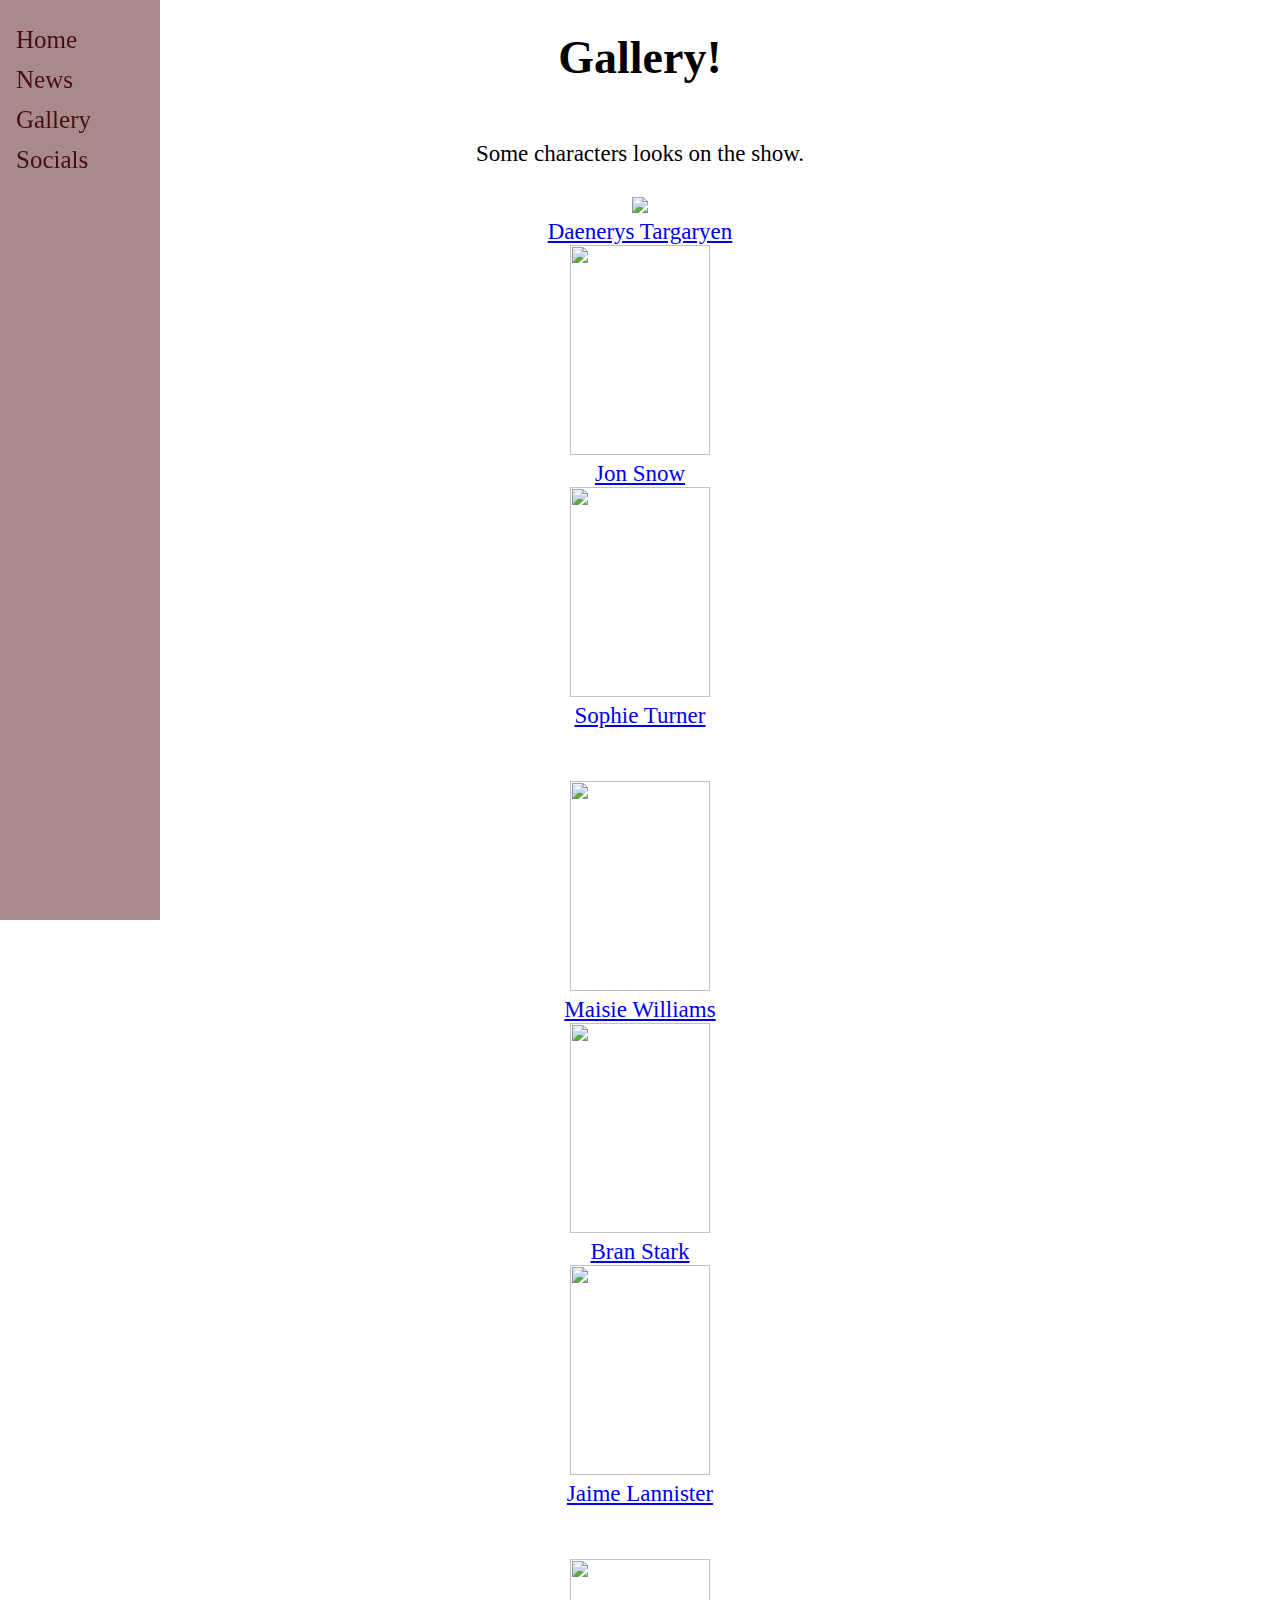
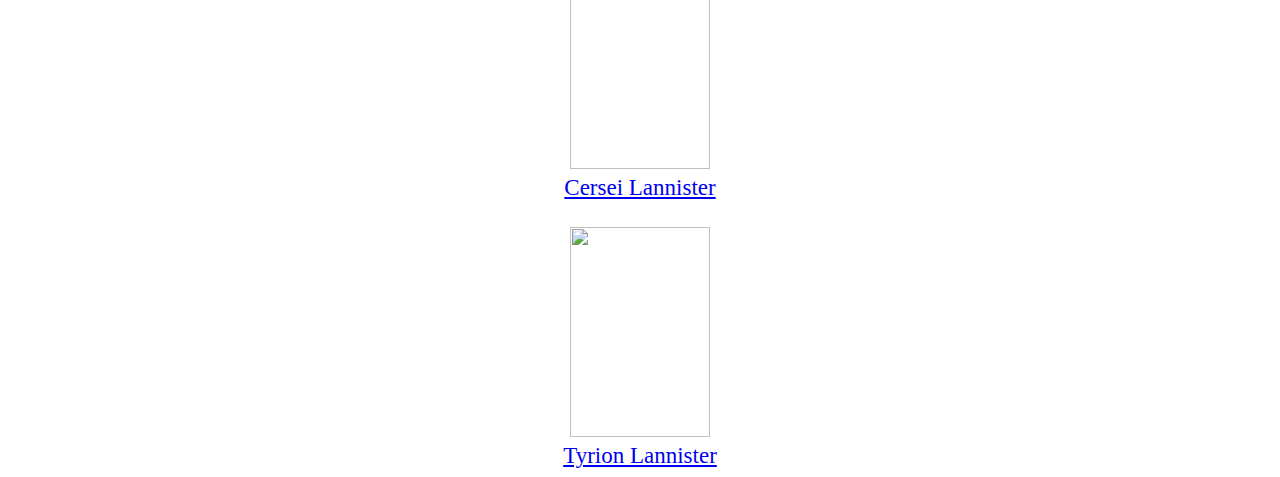
==== Gallery.html @ 54d1902a "Update Gallery.html" ====
<!doctype html>
<html>
<head>
    <title>Game Of Thrones Fan Website</title>
    <meta charset="utf-8">
    <link rel="stylesheet" href="stylesheet.css">
    <style>
    </style>
</head>
<body>
    <div class="sidenav">
        <a href="index.html">Home</a>
        <a href="news.html">News</a>
        <a href="Gallery.html">Gallery</a>
        <a href="socials.html">Socials</a>
    </div>
    <div class="images">
<h1>Gallery!</h1>
<br>Some characters looks on the show.</br>
<p1><br><img src="https://static.wikia.nocookie.net/game-of-thrones-fan/images/1/10/Daenerys_Targaryen.jpeg/revision/latest/top-crop/width/360/height/450?cb=20190505223806">
    <a href="https://gameofthrones.fandom.com/wiki/Daenerys_Targaryen">
        <br>Daenerys Targaryen</br></a>
    <img src="https://static.wikia.nocookie.net/gameofthrones/images/d/d0/JonSnow8x06.PNG/revision/latest?cb=20190714094440"width="140" height="210">
    <a href="https://gameofthrones.fandom.com/wiki/Jon_Snow">
        <br>Jon Snow</br></a>
    <img src="https://static.wikia.nocookie.net/gameofthrones/images/6/63/QueenSansa.PNG/revision/latest?cb=20210215100224"width="140" height="210">
    <a href="https://gameofthrones.fandom.com/wiki/Sansa_Stark">
        <br>Sophie Turner</br></a></br>
    <br><img src="https://static.wikia.nocookie.net/gameofthrones/images/b/be/AryaShipIronThrone.PNG/revision/latest?cb=20190520174300"width="140" height="210">
    <a href="https://gameofthrones.fandom.com/wiki/Arya_Stark">
        <br>Maisie Williams</br></a>
    <img src="https://static.wikia.nocookie.net/gameofthrones/images/8/81/KingBran.PNG/revision/latest?cb=20190520173855"width="140" height="210">
    <a href="https://gameofthrones.fandom.com/wiki/Bran_Stark">
        <br>Bran Stark</br></a>
    <img src="https://static.wikia.nocookie.net/gameofthrones/images/b/b8/Jaime_S8_redemption_infobox.png/revision/latest?cb=20190906020647"width="140" height="210">
    <a href="https://gameofthrones.fandom.com/wiki/Jaime_Lannister">
        <br>Jaime Lannister</br></a></br>
    <br><img src="https://static.wikia.nocookie.net/gameofthrones/images/b/b0/CERSEIBATTLEOFKINGSLANDING.PNG/revision/latest?cb=20190906021534"width="140" height="210">
    <a href="https://gameofthrones.fandom.com/wiki/Cersei_Lannister">
        <br>Cersei Lannister</br></a>
    <br><img src="https://static.wikia.nocookie.net/gameofthrones/images/9/95/HandoftheKingTyrionLannister.PNG/revision/latest?cb=20190520175204"width="140" height="210">
    <a href="https://gameofthrones.fandom.com/wiki/Tyrion_Lannister">
        <br>Tyrion Lannister</a></br></p1>

</div>
</body>
</html>
---- stylesheet.css ----
body {
    background-image: url("https://wallpapermemory.com/uploads/220/game-of-thrones-background-1080p-383441.jpg");
    background-size: cover;
    background-attachment: fixed;}
.sidenav {
    height: 100%; 
    width: 160px; 
    position: fixed; 
    z-index: 1; 
    top: 0; 
    left: 0;
    background-color: rgba(71, 5, 5, 0.466); 
    overflow-x: hidden;
    padding-top: 20px;
    }
      
.sidenav a  {
    padding: 6px 8px 6px 16px;
    text-decoration: none;
    font-size: 25px;
    color: #460e0e;
    display: block;
    }
      
.sidenav a:hover {
    color: #b46f6f;
    }
div.info{text-align: center;
         font-size: 23px;}
h2.houses{font-size: 25px;}
h3.houses{font-size: 25px;}
div.news{text-align: center;
         font-size: 23px;}
h2.hbo{font-size: 25px;}
div.images{text-align: center;
         font-size: 23px;}
div.socials{text-align: center;
         font-size: 23px;}
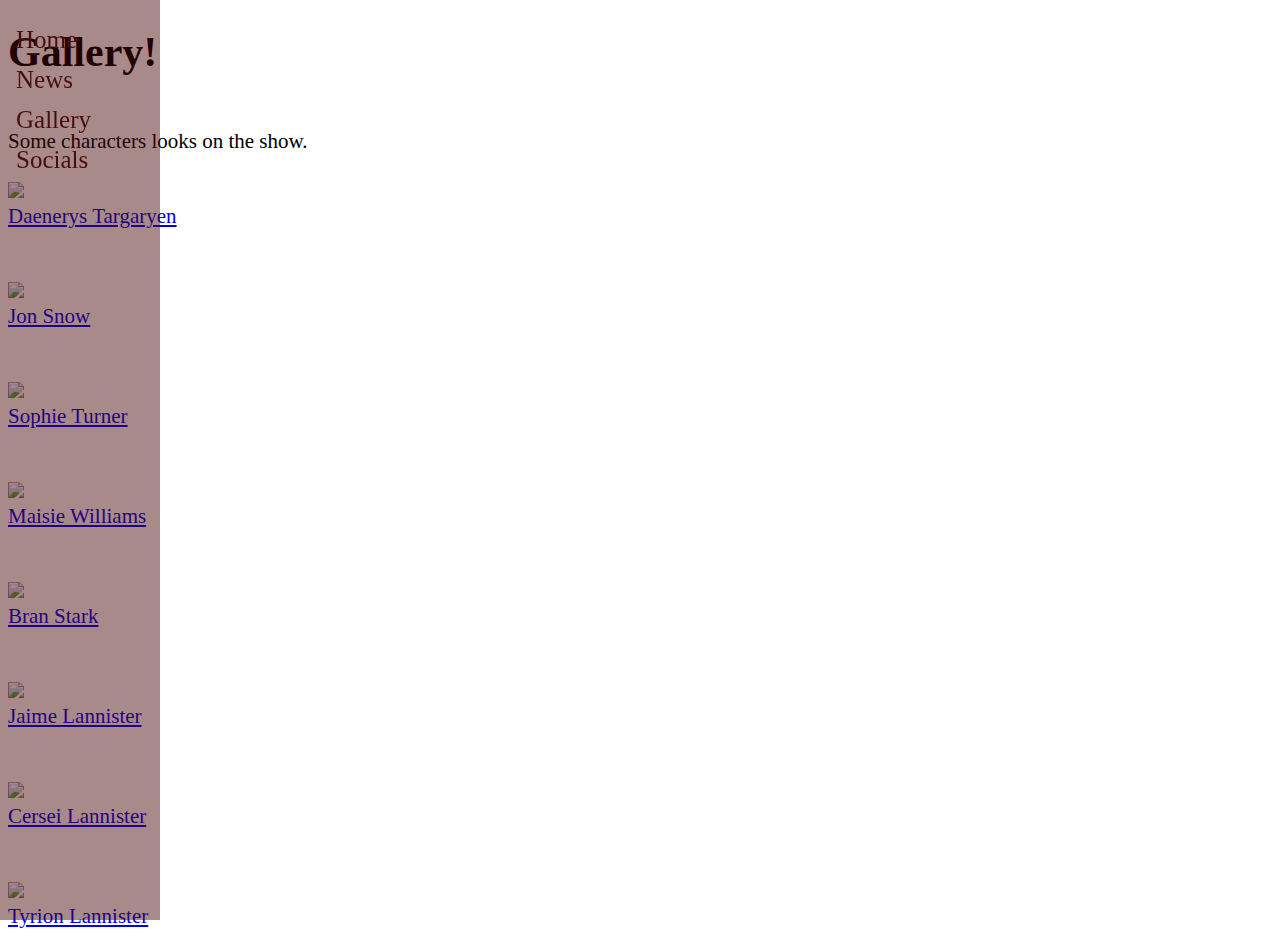
==== commit 25be562b: "Update Gallery.html" ====
--- a/Gallery.html
+++ b/Gallery.html
@@ -19,26 +19,26 @@
 <br>Some characters looks on the show.</br>
 <p1><br><img src="https://static.wikia.nocookie.net/game-of-thrones-fan/images/1/10/Daenerys_Targaryen.jpeg/revision/latest/top-crop/width/360/height/450?cb=20190505223806">
     <a href="https://gameofthrones.fandom.com/wiki/Daenerys_Targaryen">
-        <br>Daenerys Targaryen</br></a>
-    <img src="https://static.wikia.nocookie.net/gameofthrones/images/d/d0/JonSnow8x06.PNG/revision/latest?cb=20190714094440"width="140" height="210">
+        <br>Daenerys Targaryen</br></a></br>
+    <br><img src="https://static.wikia.nocookie.net/gameofthrones/images/d/d0/JonSnow8x06.PNG/revision/latest?cb=20190714094440">
     <a href="https://gameofthrones.fandom.com/wiki/Jon_Snow">
-        <br>Jon Snow</br></a>
-    <img src="https://static.wikia.nocookie.net/gameofthrones/images/6/63/QueenSansa.PNG/revision/latest?cb=20210215100224"width="140" height="210">
+        <br>Jon Snow</br></a></br>
+    <br><img src="https://static.wikia.nocookie.net/gameofthrones/images/6/63/QueenSansa.PNG/revision/latest?cb=20210215100224">
     <a href="https://gameofthrones.fandom.com/wiki/Sansa_Stark">
         <br>Sophie Turner</br></a></br>
-    <br><img src="https://static.wikia.nocookie.net/gameofthrones/images/b/be/AryaShipIronThrone.PNG/revision/latest?cb=20190520174300"width="140" height="210">
+    <br><img src="https://static.wikia.nocookie.net/gameofthrones/images/b/be/AryaShipIronThrone.PNG/revision/latest?cb=20190520174300">
     <a href="https://gameofthrones.fandom.com/wiki/Arya_Stark">
-        <br>Maisie Williams</br></a>
-    <img src="https://static.wikia.nocookie.net/gameofthrones/images/8/81/KingBran.PNG/revision/latest?cb=20190520173855"width="140" height="210">
+        <br>Maisie Williams</br></a></br>
+    <br><img src="https://static.wikia.nocookie.net/gameofthrones/images/8/81/KingBran.PNG/revision/latest?cb=20190520173855">
     <a href="https://gameofthrones.fandom.com/wiki/Bran_Stark">
-        <br>Bran Stark</br></a>
-    <img src="https://static.wikia.nocookie.net/gameofthrones/images/b/b8/Jaime_S8_redemption_infobox.png/revision/latest?cb=20190906020647"width="140" height="210">
+        <br>Bran Stark</br></a></br>
+    <br><img src="https://static.wikia.nocookie.net/gameofthrones/images/b/b8/Jaime_S8_redemption_infobox.png/revision/latest?cb=20190906020647">
     <a href="https://gameofthrones.fandom.com/wiki/Jaime_Lannister">
         <br>Jaime Lannister</br></a></br>
-    <br><img src="https://static.wikia.nocookie.net/gameofthrones/images/b/b0/CERSEIBATTLEOFKINGSLANDING.PNG/revision/latest?cb=20190906021534"width="140" height="210">
+    <br><img src="https://static.wikia.nocookie.net/gameofthrones/images/b/b0/CERSEIBATTLEOFKINGSLANDING.PNG/revision/latest?cb=20190906021534">
     <a href="https://gameofthrones.fandom.com/wiki/Cersei_Lannister">
-        <br>Cersei Lannister</br></a>
-    <br><img src="https://static.wikia.nocookie.net/gameofthrones/images/9/95/HandoftheKingTyrionLannister.PNG/revision/latest?cb=20190520175204"width="140" height="210">
+        <br>Cersei Lannister</br></a></br>
+    <br><img src="https://static.wikia.nocookie.net/gameofthrones/images/9/95/HandoftheKingTyrionLannister.PNG/revision/latest?cb=20190520175204">
     <a href="https://gameofthrones.fandom.com/wiki/Tyrion_Lannister">
         <br>Tyrion Lannister</a></br></p1>
 
--- a/stylesheet.css
+++ b/stylesheet.css
@@ -26,13 +26,13 @@
     color: #b46f6f;
     }
 div.info{text-align: center;
-         font-size: 23px;}
+         font-size: 21px;}
 h2.houses{font-size: 25px;}
 h3.houses{font-size: 25px;}
 div.news{text-align: center;
-         font-size: 23px;}
+         font-size: 21px;}
+div.images{text-align: 100%;
+         font-size: 21px;}
 h2.hbo{font-size: 25px;}
-div.images{text-align: center;
-         font-size: 23px;}
 div.socials{text-align: center;
-         font-size: 23px;}
+         font-size: 21px;}
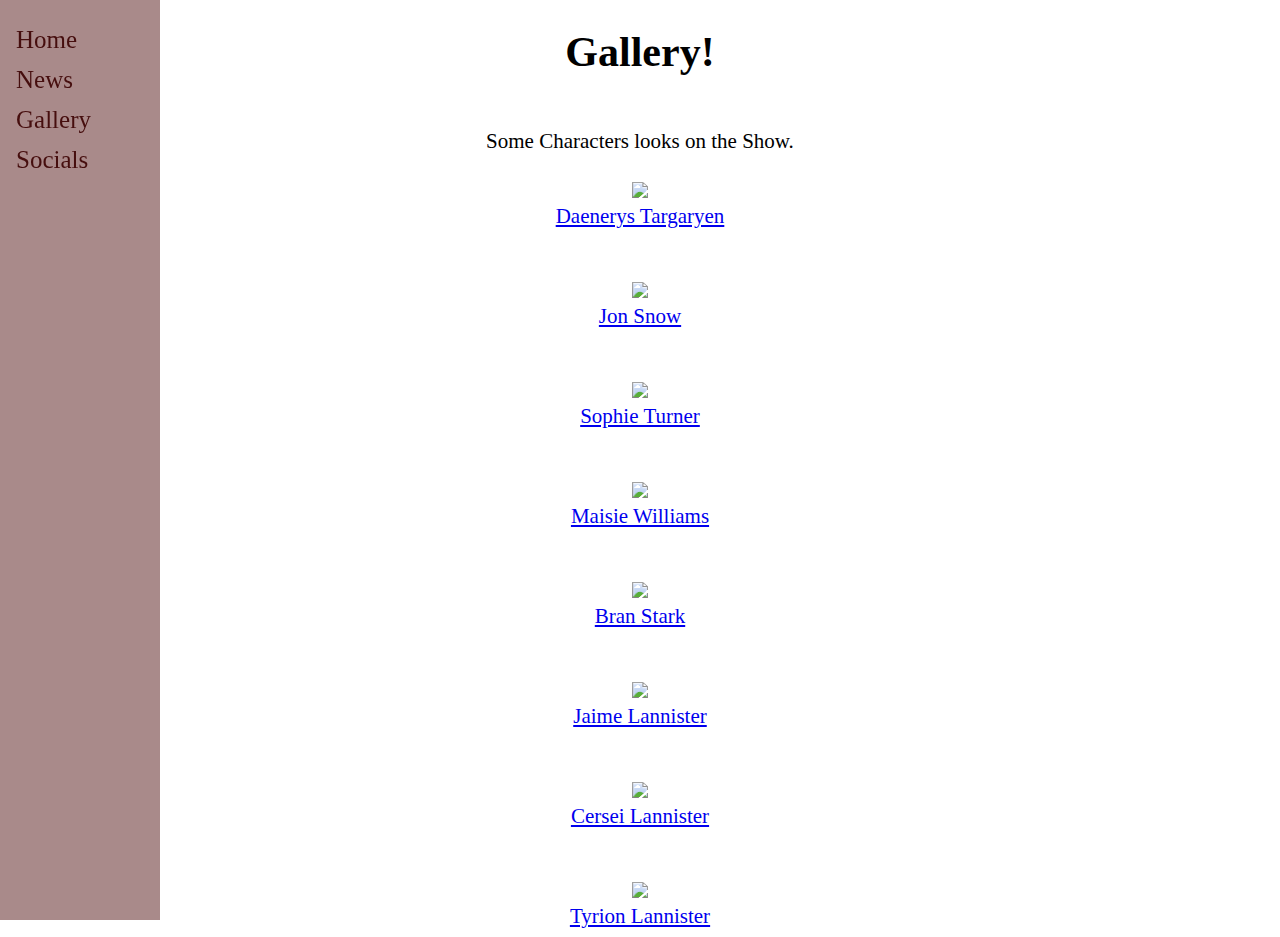
==== commit 2c8117ac: "Update Gallery.html" ====
--- a/Gallery.html
+++ b/Gallery.html
@@ -16,7 +16,7 @@
     </div>
     <div class="images">
 <h1>Gallery!</h1>
-<br>Some characters looks on the show.</br>
+<br>Some Characters looks on the Show.</br>
 <p1><br><img src="https://static.wikia.nocookie.net/game-of-thrones-fan/images/1/10/Daenerys_Targaryen.jpeg/revision/latest/top-crop/width/360/height/450?cb=20190505223806">
     <a href="https://gameofthrones.fandom.com/wiki/Daenerys_Targaryen">
         <br>Daenerys Targaryen</br></a></br>
--- a/stylesheet.css
+++ b/stylesheet.css
@@ -31,7 +31,7 @@
 h3.houses{font-size: 25px;}
 div.news{text-align: center;
          font-size: 21px;}
-div.images{text-align: 100%;
+div.images{text-align: center;
          font-size: 21px;}
 h2.hbo{font-size: 25px;}
 div.socials{text-align: center;
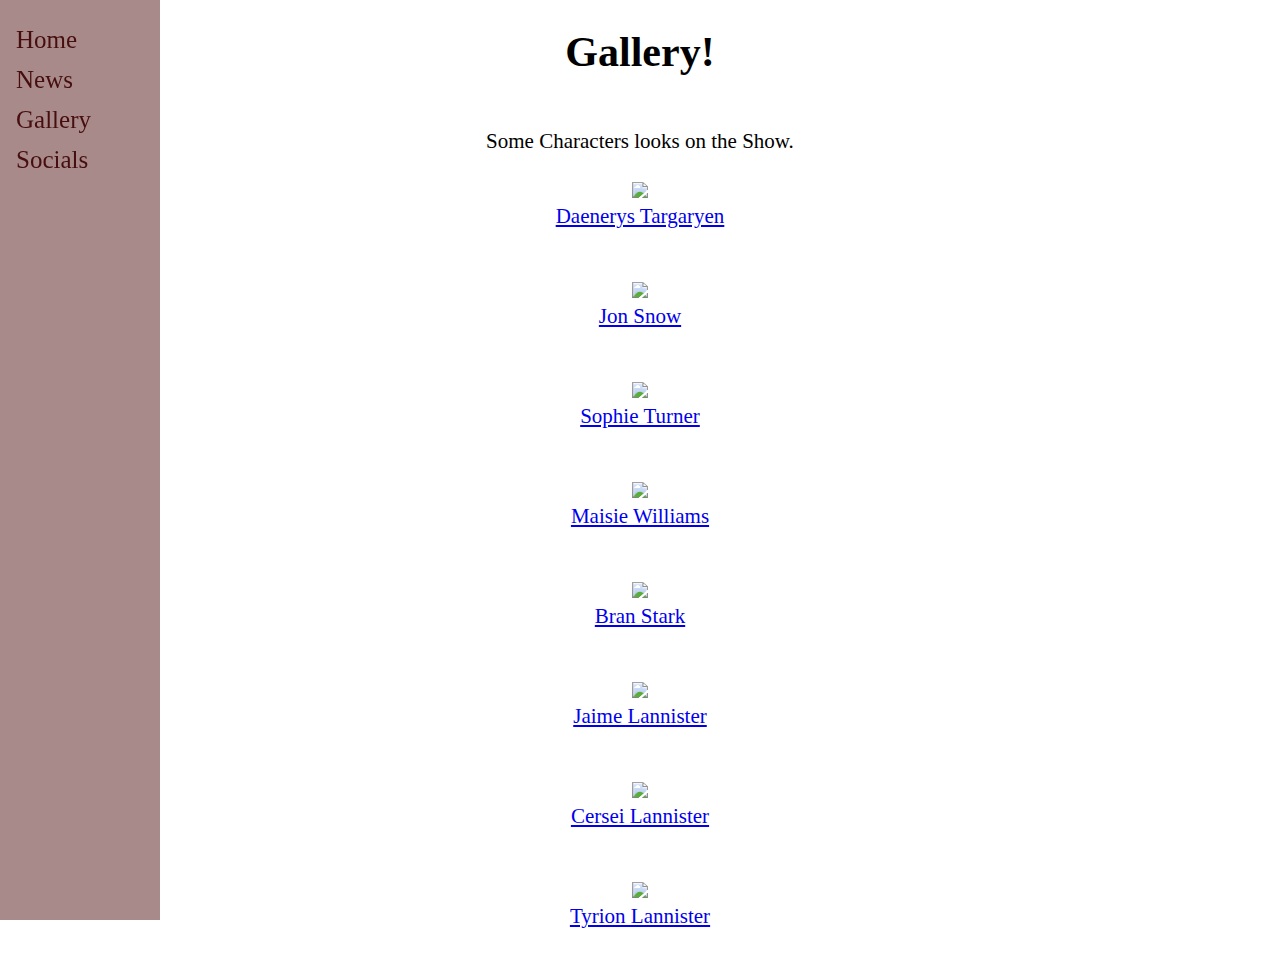
==== commit f7c51233: "Update Gallery.html" ====
--- a/Gallery.html
+++ b/Gallery.html
@@ -40,7 +40,7 @@
         <br>Cersei Lannister</br></a></br>
     <br><img src="https://static.wikia.nocookie.net/gameofthrones/images/9/95/HandoftheKingTyrionLannister.PNG/revision/latest?cb=20190520175204">
     <a href="https://gameofthrones.fandom.com/wiki/Tyrion_Lannister">
-        <br>Tyrion Lannister</a></br></p1>
+        <br>Tyrion Lannister</br></a></br></p1>
 
 </div>
 </body>
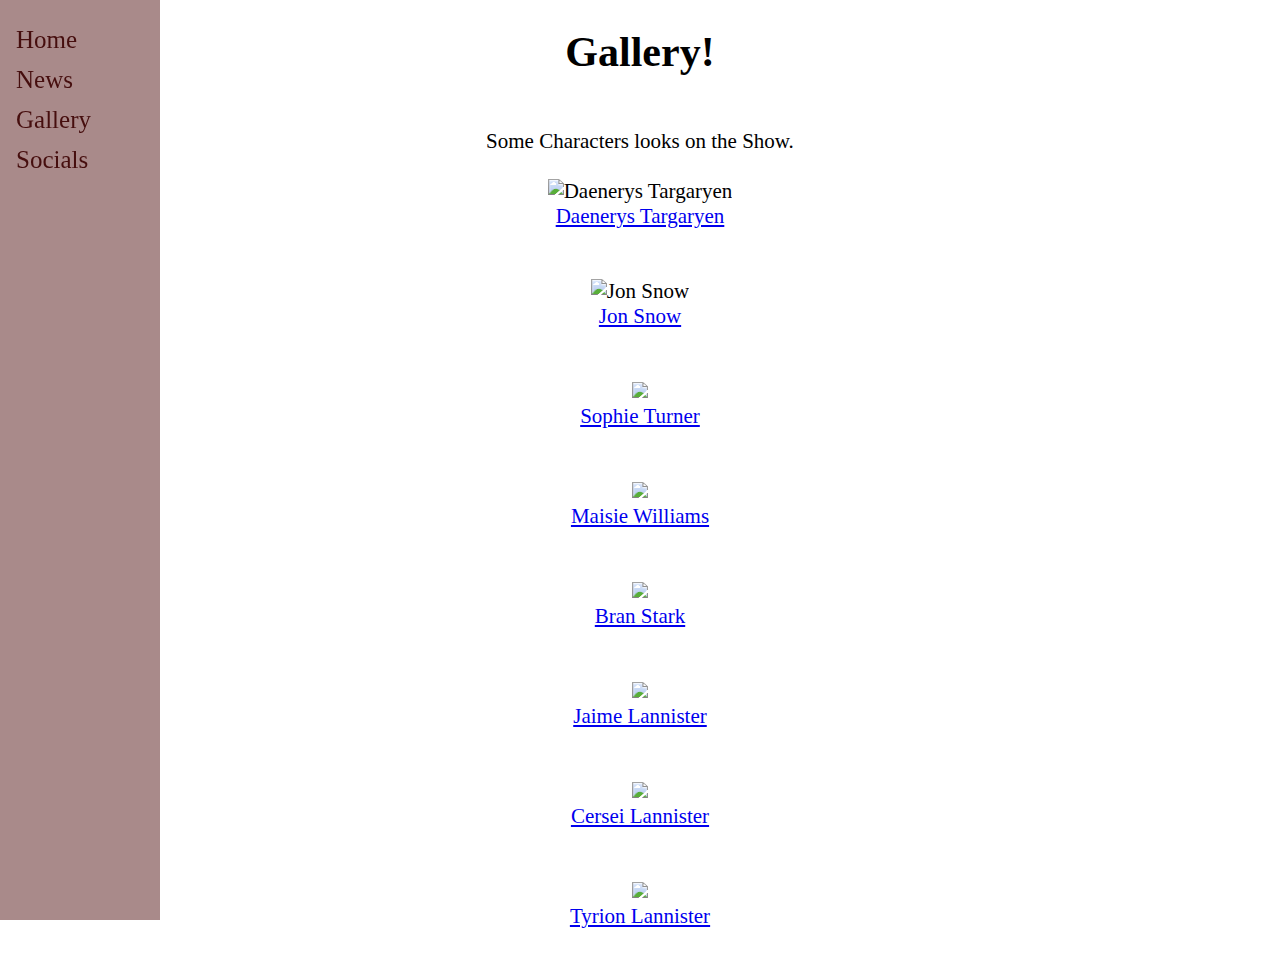
==== commit 3ebace9f: "Update Gallery.html" ====
--- a/Gallery.html
+++ b/Gallery.html
@@ -17,10 +17,10 @@
     <div class="images">
 <h1>Gallery!</h1>
 <br>Some Characters looks on the Show.</br>
-<p1><br><img src="https://static.wikia.nocookie.net/game-of-thrones-fan/images/1/10/Daenerys_Targaryen.jpeg/revision/latest/top-crop/width/360/height/450?cb=20190505223806">
+<p1><br><img src="https://pbs.twimg.com/profile_images/1117967801652617216/i8PWXebo_400x400.jpg" alt="Daenerys Targaryen">
     <a href="https://gameofthrones.fandom.com/wiki/Daenerys_Targaryen">
         <br>Daenerys Targaryen</br></a></br>
-    <br><img src="https://static.wikia.nocookie.net/gameofthrones/images/d/d0/JonSnow8x06.PNG/revision/latest?cb=20190714094440">
+    <br><img src="https://i.insider.com/5cb3c8e96afbee373d4f2b62?width=700" width=400 height=400 alt="Jon Snow">
     <a href="https://gameofthrones.fandom.com/wiki/Jon_Snow">
         <br>Jon Snow</br></a></br>
     <br><img src="https://static.wikia.nocookie.net/gameofthrones/images/6/63/QueenSansa.PNG/revision/latest?cb=20210215100224">
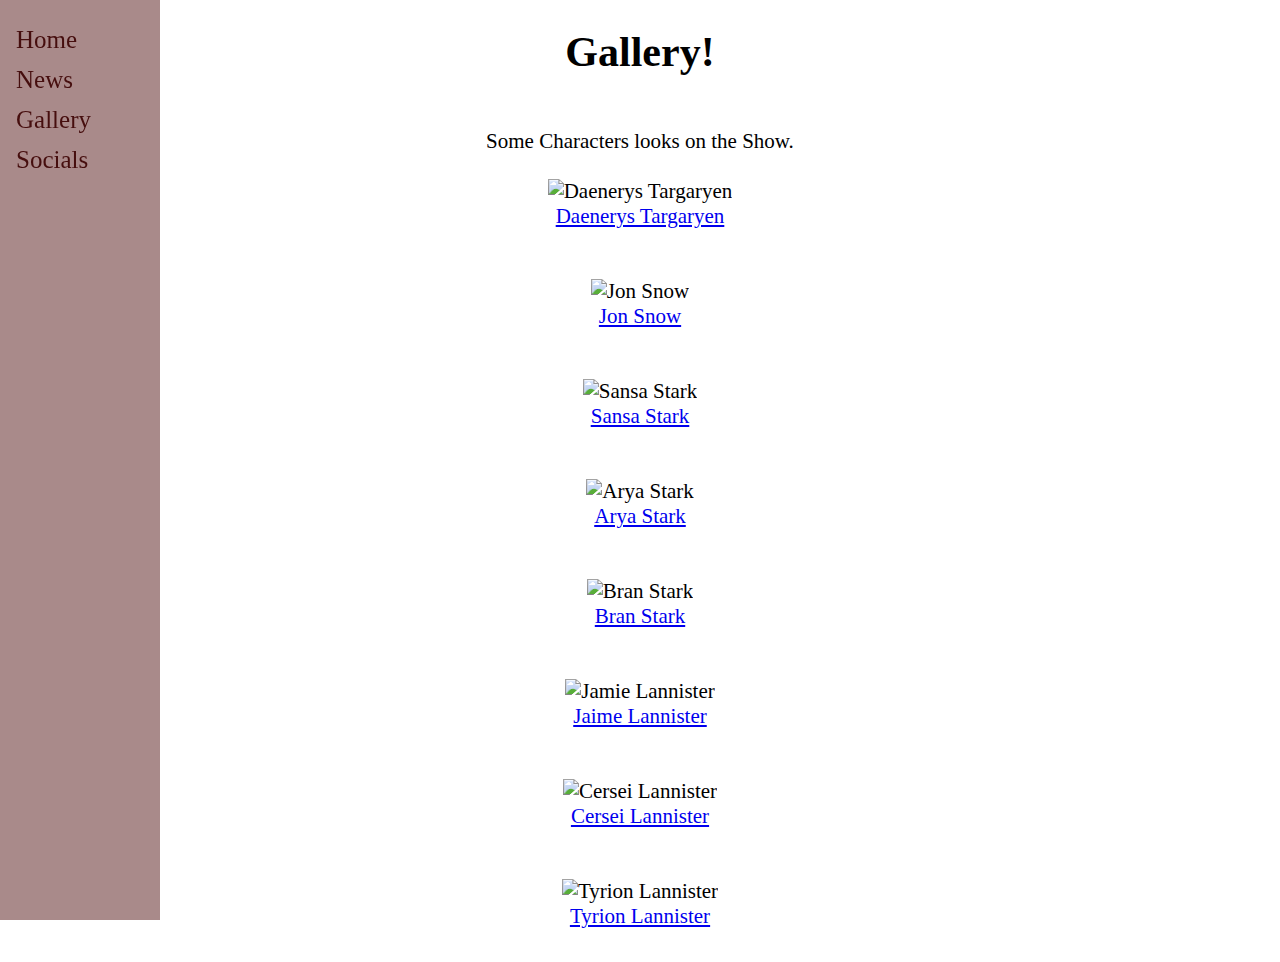
==== commit c5efaacb: "Update Gallery.html" ====
--- a/Gallery.html
+++ b/Gallery.html
@@ -20,25 +20,25 @@
 <p1><br><img src="https://pbs.twimg.com/profile_images/1117967801652617216/i8PWXebo_400x400.jpg" alt="Daenerys Targaryen">
     <a href="https://gameofthrones.fandom.com/wiki/Daenerys_Targaryen">
         <br>Daenerys Targaryen</br></a></br>
-    <br><img src="https://i.insider.com/5cb3c8e96afbee373d4f2b62?width=700" width=400 height=400 alt="Jon Snow">
+    <br><img src="https://i.insider.com/5cb3c8e96afbee373d4f2b62?width=700" width=400 height=auto alt="Jon Snow">
     <a href="https://gameofthrones.fandom.com/wiki/Jon_Snow">
         <br>Jon Snow</br></a></br>
-    <br><img src="https://static.wikia.nocookie.net/gameofthrones/images/6/63/QueenSansa.PNG/revision/latest?cb=20210215100224">
+    <br><img src="https://hips.hearstapps.com/hmg-prod.s3.amazonaws.com/images/sansa-stark-84e96267-5156-421d-95b7-13bdbe8397da-1502318886.jpg?crop=0.525xw:1.00xh;0.202xw,0&resize=640:*" width=400 height=auto alt="Sansa Stark">
     <a href="https://gameofthrones.fandom.com/wiki/Sansa_Stark">
-        <br>Sophie Turner</br></a></br>
-    <br><img src="https://static.wikia.nocookie.net/gameofthrones/images/b/be/AryaShipIronThrone.PNG/revision/latest?cb=20190520174300">
+        <br>Sansa Stark</br></a></br>
+    <br><img src="https://pbs.twimg.com/profile_images/1120467863222009857/4RGuo9Yi_400x400.jpg" alt="Arya Stark">
     <a href="https://gameofthrones.fandom.com/wiki/Arya_Stark">
-        <br>Maisie Williams</br></a></br>
-    <br><img src="https://static.wikia.nocookie.net/gameofthrones/images/8/81/KingBran.PNG/revision/latest?cb=20190520173855">
+        <br>Arya Stark</br></a></br>
+    <br><img src="https://www.denofgeek.com/wp-content/uploads/2015/12/game_of_thrones_season_6_bran_stark.jpg?resize=400%2C400" alt="Bran Stark">
     <a href="https://gameofthrones.fandom.com/wiki/Bran_Stark">
         <br>Bran Stark</br></a></br>
-    <br><img src="https://static.wikia.nocookie.net/gameofthrones/images/b/b8/Jaime_S8_redemption_infobox.png/revision/latest?cb=20190906020647">
+    <br><img src="https://avatarfiles.alphacoders.com/117/thumb-117557.jpg" width=400 height=400 alt="Jamie Lannister">
     <a href="https://gameofthrones.fandom.com/wiki/Jaime_Lannister">
         <br>Jaime Lannister</br></a></br>
-    <br><img src="https://static.wikia.nocookie.net/gameofthrones/images/b/b0/CERSEIBATTLEOFKINGSLANDING.PNG/revision/latest?cb=20190906021534">
+    <br><img src="https://images.blogthings.com/whatgameofthronescharacterareyouquiz/cersei-lannister.jpg" alt="Cersei Lannister">
     <a href="https://gameofthrones.fandom.com/wiki/Cersei_Lannister">
         <br>Cersei Lannister</br></a></br>
-    <br><img src="https://static.wikia.nocookie.net/gameofthrones/images/9/95/HandoftheKingTyrionLannister.PNG/revision/latest?cb=20190520175204">
+    <br><img src="https://avatarfiles.alphacoders.com/154/thumb-154864.jpg" width=400 height=400 alt="Tyrion Lannister">
     <a href="https://gameofthrones.fandom.com/wiki/Tyrion_Lannister">
         <br>Tyrion Lannister</br></a></br></p1>
 
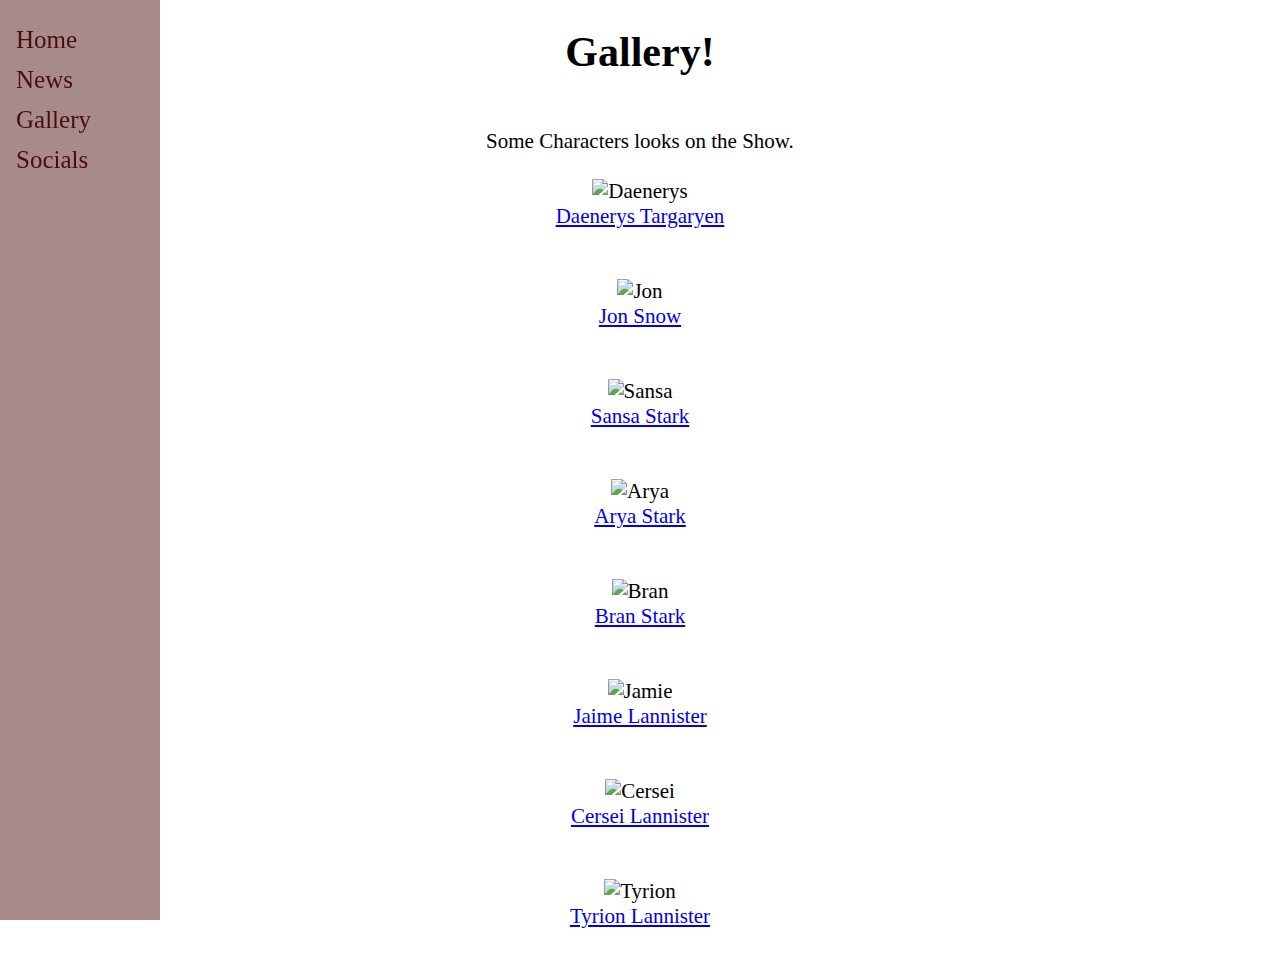
==== commit be2dfdea: "Update Gallery.html" ====
--- a/Gallery.html
+++ b/Gallery.html
@@ -17,28 +17,28 @@
     <div class="images">
 <h1>Gallery!</h1>
 <br>Some Characters looks on the Show.</br>
-<p1><br><img src="https://pbs.twimg.com/profile_images/1117967801652617216/i8PWXebo_400x400.jpg" alt="Daenerys Targaryen">
+<p1><br><img src="https://pbs.twimg.com/profile_images/1117967801652617216/i8PWXebo_400x400.jpg" alt="Daenerys">
     <a href="https://gameofthrones.fandom.com/wiki/Daenerys_Targaryen">
         <br>Daenerys Targaryen</br></a></br>
-    <br><img src="https://i.insider.com/5cb3c8e96afbee373d4f2b62?width=700" width=400 height=auto alt="Jon Snow">
+    <br><img src="https://i.insider.com/5cb3c8e96afbee373d4f2b62?width=700" width=400 height=auto alt="Jon">
     <a href="https://gameofthrones.fandom.com/wiki/Jon_Snow">
         <br>Jon Snow</br></a></br>
-    <br><img src="https://hips.hearstapps.com/hmg-prod.s3.amazonaws.com/images/sansa-stark-84e96267-5156-421d-95b7-13bdbe8397da-1502318886.jpg?crop=0.525xw:1.00xh;0.202xw,0&resize=640:*" width=400 height=auto alt="Sansa Stark">
+    <br><img src="https://hips.hearstapps.com/hmg-prod.s3.amazonaws.com/images/sansa-stark-84e96267-5156-421d-95b7-13bdbe8397da-1502318886.jpg?crop=0.525xw:1.00xh;0.202xw,0&resize=640:*" width=400 height=auto alt="Sansa">
     <a href="https://gameofthrones.fandom.com/wiki/Sansa_Stark">
         <br>Sansa Stark</br></a></br>
-    <br><img src="https://pbs.twimg.com/profile_images/1120467863222009857/4RGuo9Yi_400x400.jpg" alt="Arya Stark">
+    <br><img src="https://pbs.twimg.com/profile_images/1120467863222009857/4RGuo9Yi_400x400.jpg" alt="Arya">
     <a href="https://gameofthrones.fandom.com/wiki/Arya_Stark">
         <br>Arya Stark</br></a></br>
-    <br><img src="https://www.denofgeek.com/wp-content/uploads/2015/12/game_of_thrones_season_6_bran_stark.jpg?resize=400%2C400" alt="Bran Stark">
+    <br><img src="https://www.denofgeek.com/wp-content/uploads/2015/12/game_of_thrones_season_6_bran_stark.jpg?resize=400%2C400" alt="Bran">
     <a href="https://gameofthrones.fandom.com/wiki/Bran_Stark">
         <br>Bran Stark</br></a></br>
-    <br><img src="https://avatarfiles.alphacoders.com/117/thumb-117557.jpg" width=400 height=400 alt="Jamie Lannister">
+    <br><img src="https://avatarfiles.alphacoders.com/117/thumb-117557.jpg" width=400 height=400 alt="Jamie">
     <a href="https://gameofthrones.fandom.com/wiki/Jaime_Lannister">
         <br>Jaime Lannister</br></a></br>
-    <br><img src="https://images.blogthings.com/whatgameofthronescharacterareyouquiz/cersei-lannister.jpg" alt="Cersei Lannister">
+    <br><img src="https://images.blogthings.com/whatgameofthronescharacterareyouquiz/cersei-lannister.jpg" alt="Cersei">
     <a href="https://gameofthrones.fandom.com/wiki/Cersei_Lannister">
         <br>Cersei Lannister</br></a></br>
-    <br><img src="https://avatarfiles.alphacoders.com/154/thumb-154864.jpg" width=400 height=400 alt="Tyrion Lannister">
+    <br><img src="https://avatarfiles.alphacoders.com/154/thumb-154864.jpg" width=400 height=400 alt="Tyrion">
     <a href="https://gameofthrones.fandom.com/wiki/Tyrion_Lannister">
         <br>Tyrion Lannister</br></a></br></p1>
 
